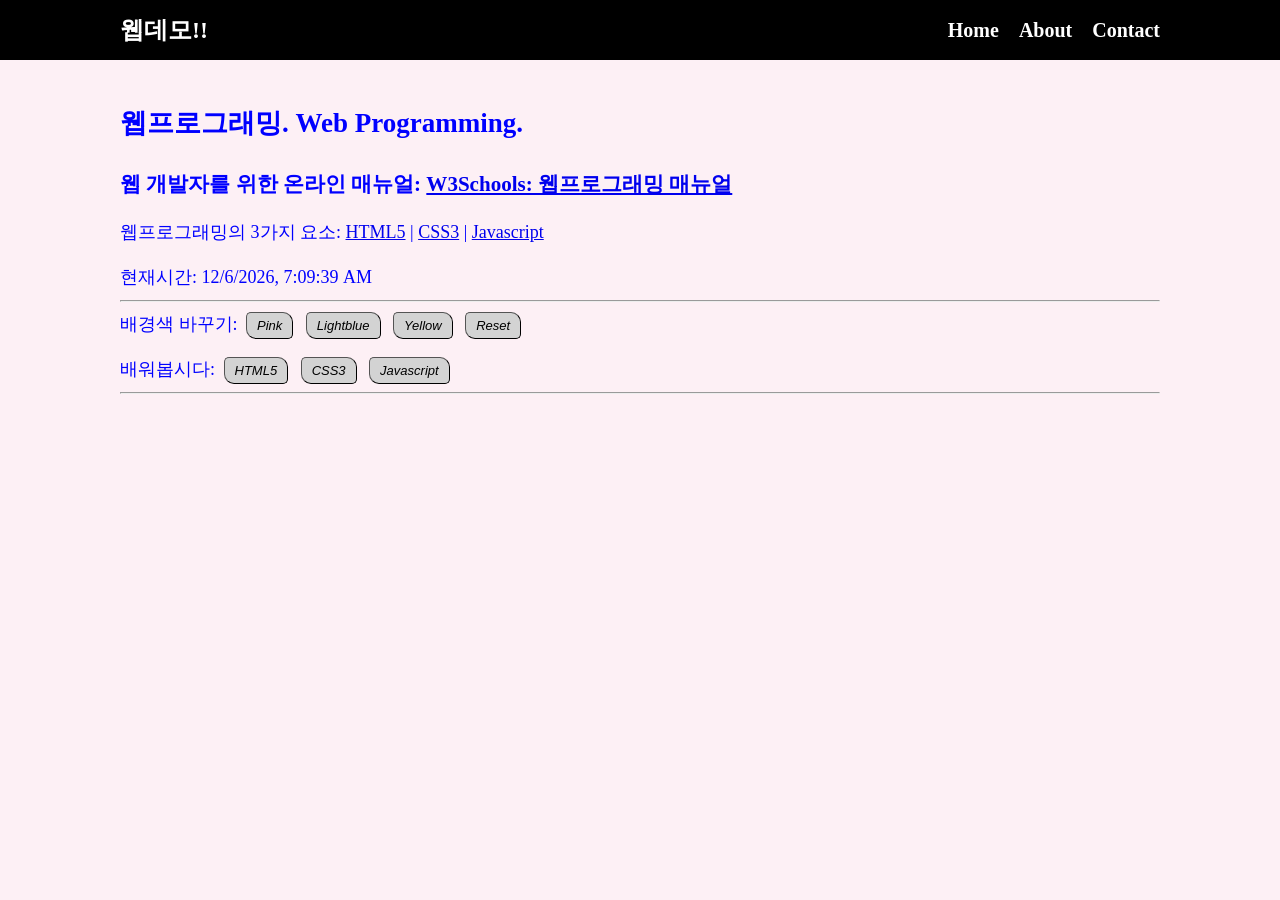
==== index.html @ 45bba3b9 "v1.0" ====
<!doctype html>
<html lang="en">
  <head>
    <meta charset="UTF-8" />
    <meta http-equiv="X-UA-Compatible" content="IE=edge" />
    <meta name="viewport" content="width=device-width, initial-scale=1.0" />
    <title>웹프로그래밍 데모</title>
    <link rel="stylesheet" href="style.css" />
  </head>
  <body>
    <nav class="navbar">
      <div class="container">
        <div class="logo">웹데모!!</div>
        <ul class="nav">
          <li>
            <a href="/">Home</a>
          </li>
          <li>
            <a href="/about.html">About</a>
          </li>
          <li>
            <a href="/contact.html">Contact</a>
          </li>
        </ul>
      </div>
    </nav>

    <!--메인 섹션-->
    <section class="main">
      <div class="container">
        <h1>웹프로그래밍. Web Programming.</h1>

        <h3>
          웹 개발자를 위한 온라인 매뉴얼:
          <a href="https://www.w3schools.com/"
            >W3Schools: 웹프로그래밍 매뉴얼</a
          >
        </h3>

        <p>
          웹프로그래밍의 3가지 요소:
          <a href="https://www.w3schools.com/html/default.asp">HTML5</a> |
          <a href="https://www.w3schools.com/css/default.asp">CSS3</a> |
          <a href="https://www.w3schools.com/js/default.asp">Javascript</a>
        </p>

        <p>현재시간: <span id="time"></span></p>
        <hr />
        <p>
          배경색 바꾸기:
          <button onclick="pink()">Pink</button>
          <button onclick="lightblue()">Lightblue</button>
          <button onclick="yellow()">Yellow</button>
          <button onclick="reset()">Reset</button>
        </p>
        <p>
          배워봅시다:
          <button onmouseover="showhtml()" onmouseout="hide()">HTML5</button>
          <button onmouseover="showcss()" onmouseout="hide()">CSS3</button>
          <button onmouseover="showjavascript()" onmouseout="hide()">
            Javascript
          </button>
        </p>
        <hr />
        <br />
        <div>
          <img id="fig" height="200px" />
          <p id="desc"></p>
        </div>
      </div>
    </section>

    <script src="main.js"></script>
  </body>
</html>
---- style.css ----
* {
  box-sizing: border-box;
  /* 위아래로 떠있는 부분 붙이기 */
  padding: 0;
  margin: 0;
}

body {
  color: #333;
  background-color: rgb(253, 240, 245);
  font-size: 18px;
  line-height: 1.5;
}

ul {
  list-style-type: none;
}

/* class를 지정할 때에는 앞에 . 붙이기 */
.container {
  max-width: 1100px;
  margin: 0 auto;
  /* 위아래는 0, 좌우로 30픽셀 띄우기 */
  padding: 30px 30px;
}

.main {
  color: blue;
  /* 글간격 */
  line-height: 2.5;
}

.navbar {
  background-color: black;
  color: white;
  height: 60px;
}

/* navbar 안에 있는 container, section안의 container와 구분 */
.navbar .container {
  display: flex;
  /* 가로로 정렬 */
  flex-direction: row;
  /* 좌우 끝으로 정렬 */
  justify-content: space-between;
  /* 위아래로 가운데정렬 */
  align-items: center;
  height: 100%;
}

.navbar ul {
  display: flex;
  /* 세로로 정렬은 :  ; */
  flex-direction: row;
}

.navbar ul li {
  margin-left: 20px;
}

.navbar a {
  color: white;
  text-decoration: none;
  font-size: 20px;
  font-weight: bold;
}

/* 마우스가 올라갔을 때 */
.navbar a:hover {
  border-bottom: 2px #aaa solid;
  color: #aaa;
}

.navbar .logo {
  font-size: x-large;
  font-weight: bolder;
}

button {
  padding: 5px 10px;
  /* 숫자를 하나만 쓰면 4방향 다 그 값으로, 4개쓰면 시계방향으로 패딩픽셀 설정 */
  margin: 4px;
  font-size: small;
  font-style: italic;
  background-color: lightgray;
  border-width: 1px;
  border-radius: 5px 10px;
}

button:hover {
  color: red;
  background-color: aquamarine;
}

.profile {
  display: flex;
  flex-direction: row;
  justify-content: space-around;
}
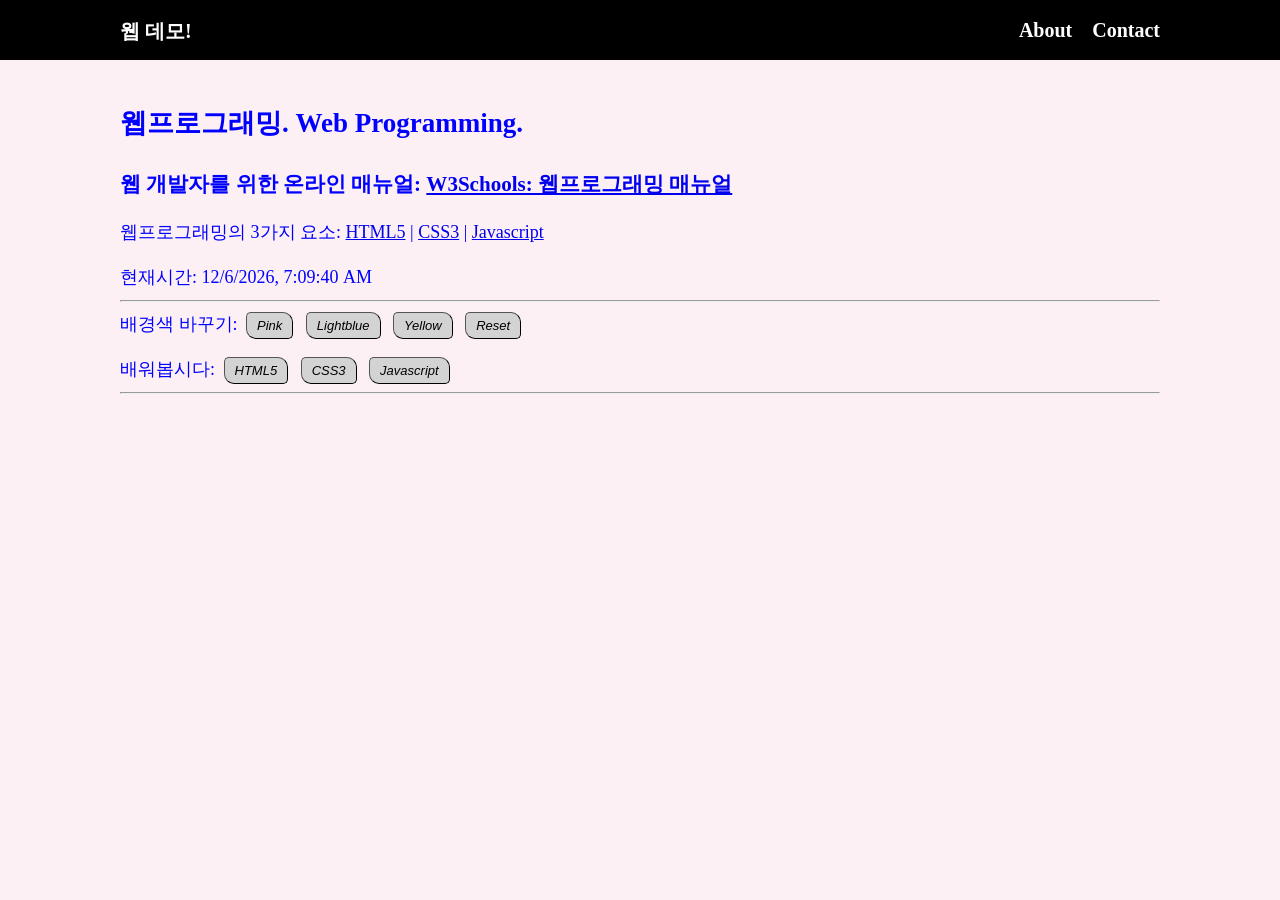
==== commit c8c55259: "feat: nav에서 Home 제거 후 웹 데모!로 통합 및 유저 이미지 가나디로 변경" ====
--- a/index.html
+++ b/index.html
@@ -10,11 +10,8 @@
   <body>
     <nav class="navbar">
       <div class="container">
-        <div class="logo">웹데모!!</div>
+        <div class="logo"><a href="/">웹 데모!</a></div>
         <ul class="nav">
-          <li>
-            <a href="/">Home</a>
-          </li>
           <li>
             <a href="/about.html">About</a>
           </li>
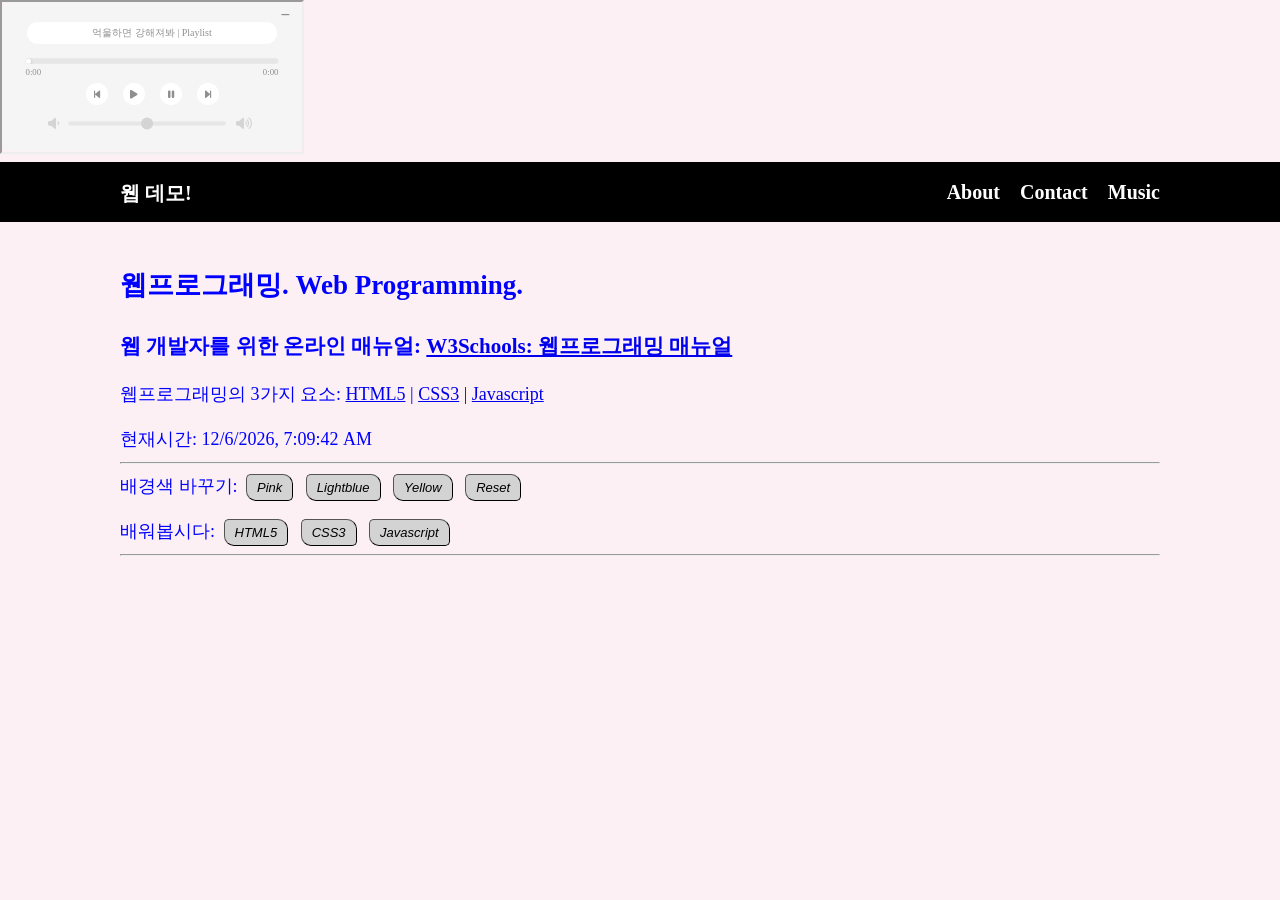
==== commit 4d3dd943: "feat: 뮤직 플레이어 기능 추가 및 고양이 이미지 추가" ====
--- a/index.html
+++ b/index.html
@@ -7,6 +7,37 @@
     <title>웹프로그래밍 데모</title>
     <link rel="stylesheet" href="style.css" />
   </head>
+
+  <!-- BGM 플레이어 : https://mmu-u.tistory.com/3 -->
+  <iframe src="\player\bgm.html" class="mm-bgm" allow="autoplay" allowfullscreen></iframe>
+  
+  <script>
+    window.addEventListener('message', function(event) {
+    // 필요시 수정
+    if (event.origin !== 'https://tistory1.daumcdn.net') return;
+    
+    // 요소 가져오기
+    const bgmonElement = document.querySelector('.mm-bgm');
+    if (!bgmonElement) return;
+    
+    // 메시지 처리
+    if (event.data.action === 'expand') {
+        //bgmonElement.style.transition = 'height 0.3s ease';
+        //bgmonElement.style.transition = 'width 0.3s ease';
+        bgmonElement.style.width = '224px';
+        bgmonElement.style.height = '152px';
+        
+    } 
+    else if (event.data.action === 'minimize') {
+        //bgmonElement.style.transition = 'height 0.3s ease';
+        //bgmonElement.style.transition = 'width 0.3s ease';
+        bgmonElement.style.width = '25px';
+        bgmonElement.style.height = '25px';
+    }
+});
+  </script>
+<!-- BGM 플레이어 끝-->
+
   <body>
     <nav class="navbar">
       <div class="container">
@@ -17,6 +48,9 @@
           </li>
           <li>
             <a href="/contact.html">Contact</a>
+          </li>
+          <li>
+            <a href="/music.html">Music</a>
           </li>
         </ul>
       </div>
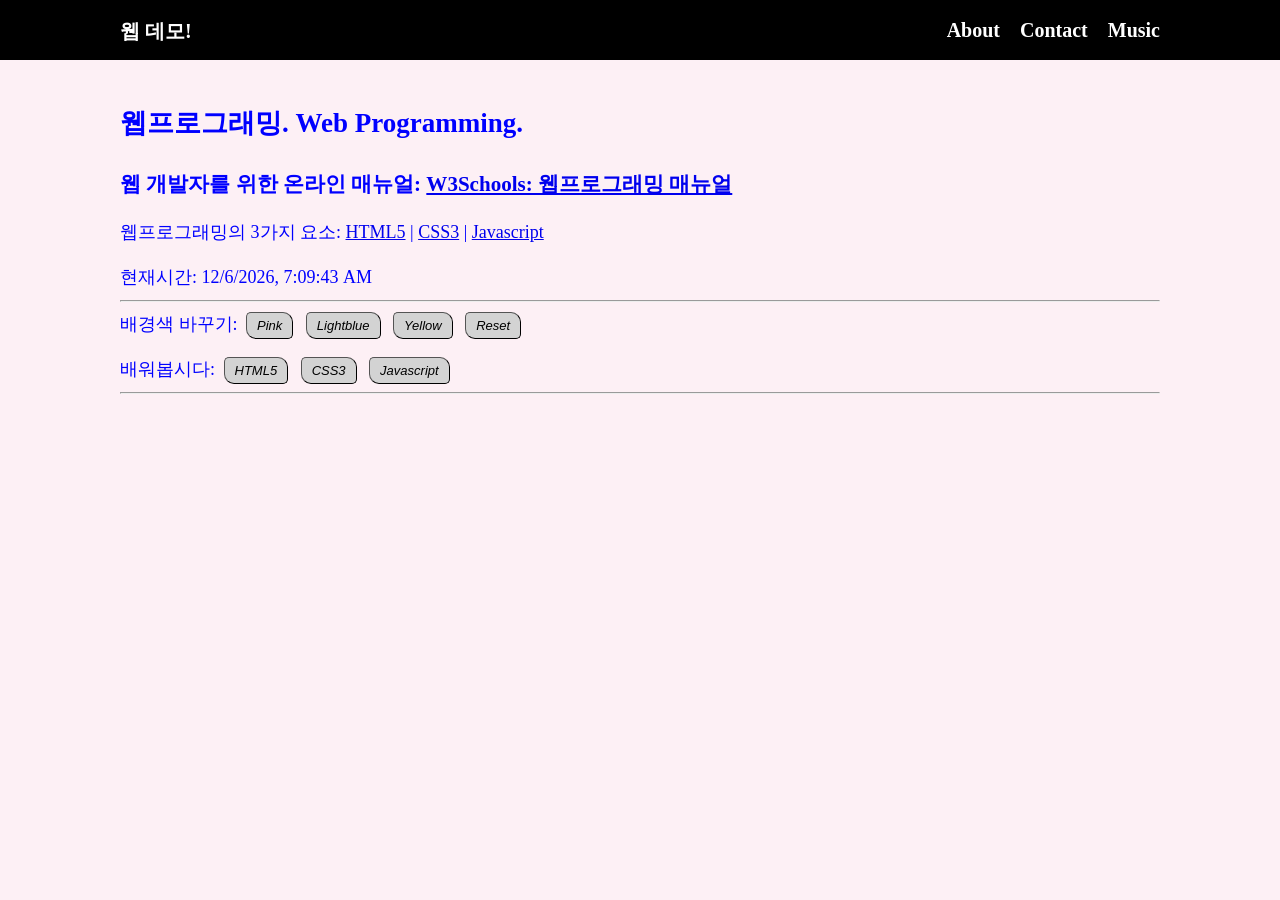
==== commit 108c4715: "feat: 뮤직 플레이어 위치 변경" ====
--- a/index.html
+++ b/index.html
@@ -7,36 +7,6 @@
     <title>웹프로그래밍 데모</title>
     <link rel="stylesheet" href="style.css" />
   </head>
-
-  <!-- BGM 플레이어 : https://mmu-u.tistory.com/3 -->
-  <iframe src="\player\bgm.html" class="mm-bgm" allow="autoplay" allowfullscreen></iframe>
-  
-  <script>
-    window.addEventListener('message', function(event) {
-    // 필요시 수정
-    if (event.origin !== 'https://tistory1.daumcdn.net') return;
-    
-    // 요소 가져오기
-    const bgmonElement = document.querySelector('.mm-bgm');
-    if (!bgmonElement) return;
-    
-    // 메시지 처리
-    if (event.data.action === 'expand') {
-        //bgmonElement.style.transition = 'height 0.3s ease';
-        //bgmonElement.style.transition = 'width 0.3s ease';
-        bgmonElement.style.width = '224px';
-        bgmonElement.style.height = '152px';
-        
-    } 
-    else if (event.data.action === 'minimize') {
-        //bgmonElement.style.transition = 'height 0.3s ease';
-        //bgmonElement.style.transition = 'width 0.3s ease';
-        bgmonElement.style.width = '25px';
-        bgmonElement.style.height = '25px';
-    }
-});
-  </script>
-<!-- BGM 플레이어 끝-->
 
   <body>
     <nav class="navbar">
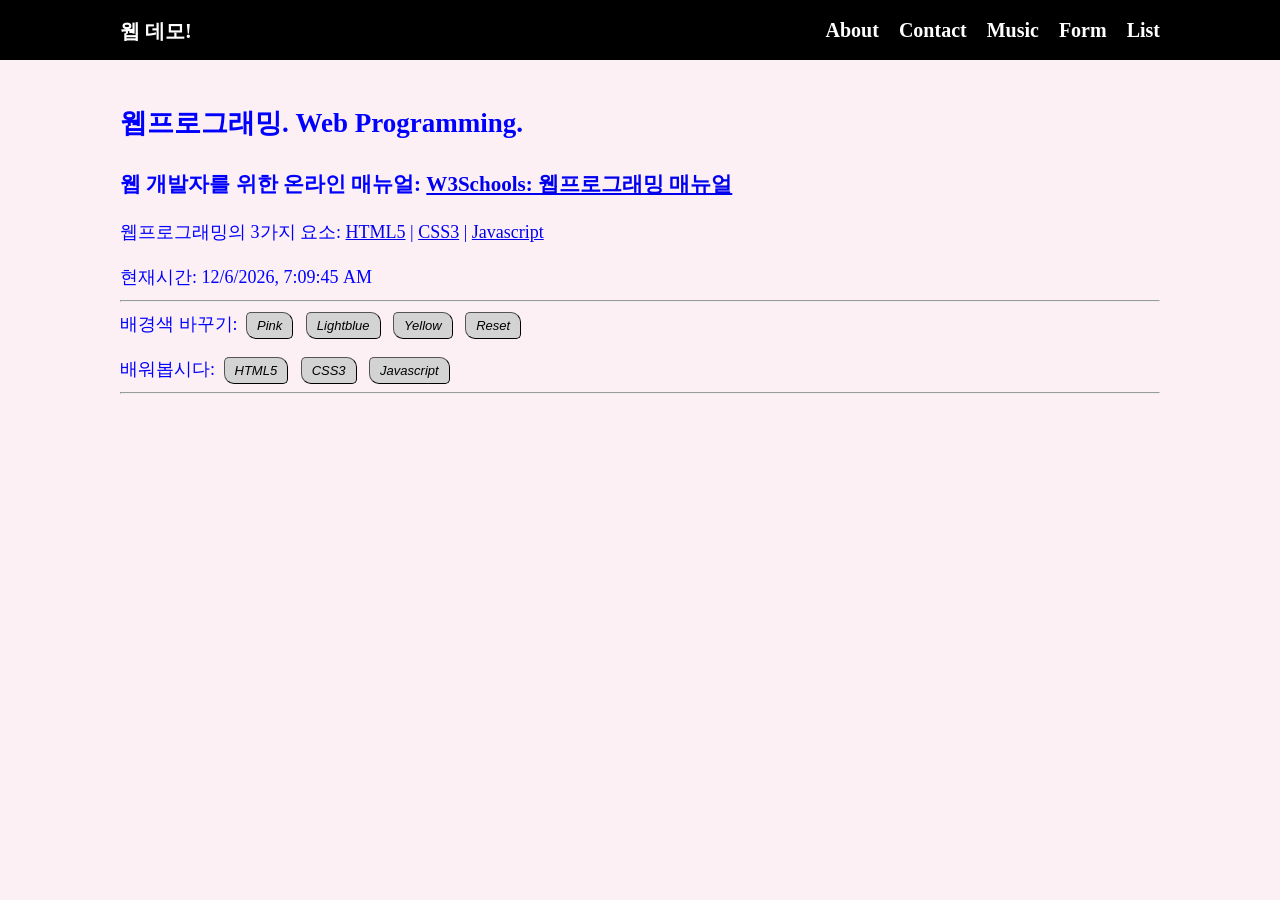
==== commit 59d0aca9: "Feat: 깃헙링크 추가, 오디오 추가 새로운 내비게이션 페이지 생성" ====
--- a/index.html
+++ b/index.html
@@ -22,6 +22,10 @@
           <li>
             <a href="/music.html">Music</a>
           </li>
+          <li>
+            <a href="/form.html">Form</a>
+          </li>
+          <li><a href="/list.html">List</a></li>
         </ul>
       </div>
     </nav>
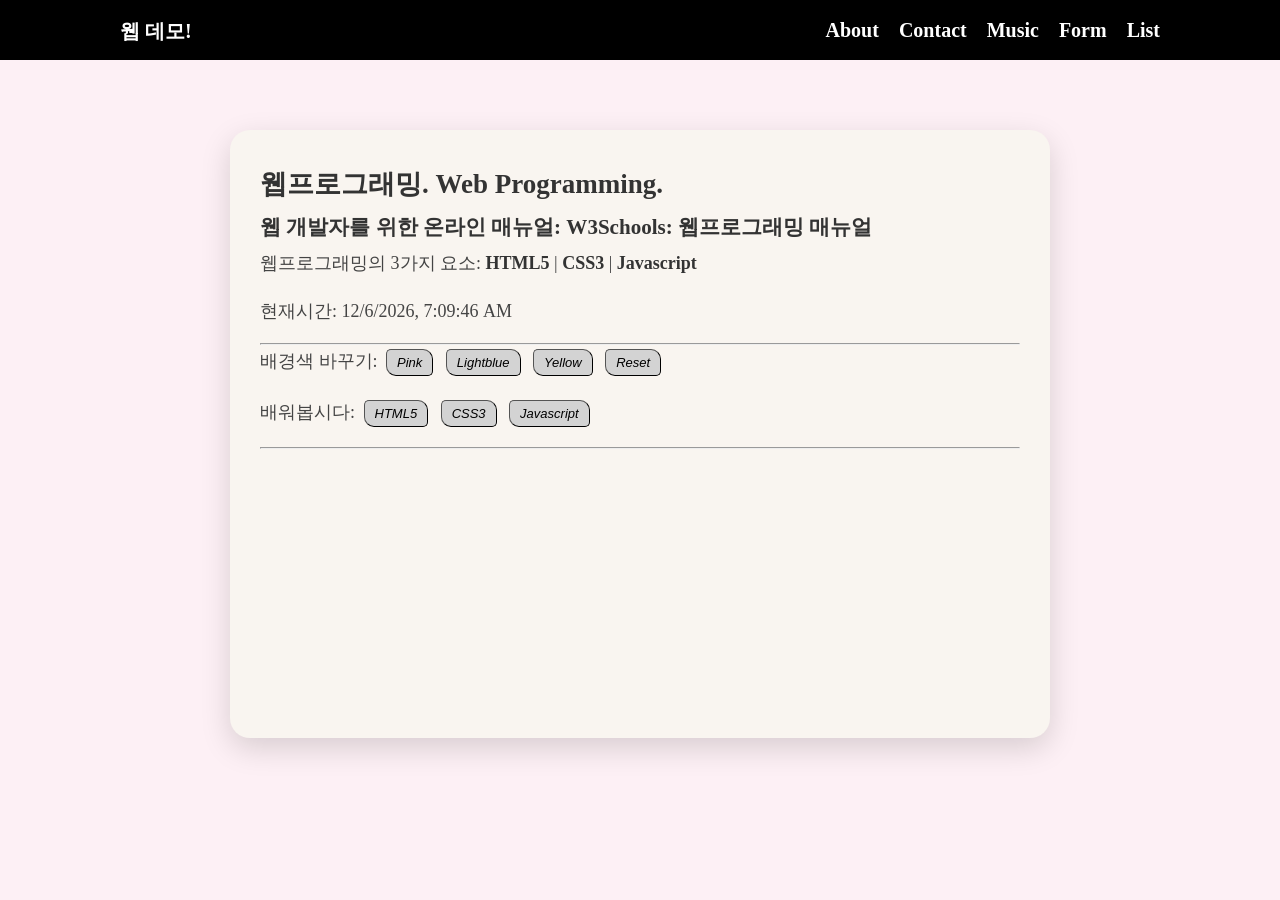
==== commit 54b6c177: "chore: about에 dog,hamster 추가, 전체적인 css 디자인 통일" ====
--- a/index.html
+++ b/index.html
@@ -33,44 +33,46 @@
     <!--메인 섹션-->
     <section class="main">
       <div class="container">
-        <h1>웹프로그래밍. Web Programming.</h1>
+        <div class="content-wrapper">
+          <h1>웹프로그래밍. Web Programming.</h1>
 
-        <h3>
-          웹 개발자를 위한 온라인 매뉴얼:
-          <a href="https://www.w3schools.com/"
-            >W3Schools: 웹프로그래밍 매뉴얼</a
-          >
-        </h3>
+          <h3>
+            웹 개발자를 위한 온라인 매뉴얼:
+            <a href="https://www.w3schools.com/"
+              >W3Schools: 웹프로그래밍 매뉴얼</a
+            >
+          </h3>
 
-        <p>
-          웹프로그래밍의 3가지 요소:
-          <a href="https://www.w3schools.com/html/default.asp">HTML5</a> |
-          <a href="https://www.w3schools.com/css/default.asp">CSS3</a> |
-          <a href="https://www.w3schools.com/js/default.asp">Javascript</a>
-        </p>
+          <p>
+            웹프로그래밍의 3가지 요소:
+            <a href="https://www.w3schools.com/html/default.asp">HTML5</a> |
+            <a href="https://www.w3schools.com/css/default.asp">CSS3</a> |
+            <a href="https://www.w3schools.com/js/default.asp">Javascript</a>
+          </p>
 
-        <p>현재시간: <span id="time"></span></p>
-        <hr />
-        <p>
-          배경색 바꾸기:
-          <button onclick="pink()">Pink</button>
-          <button onclick="lightblue()">Lightblue</button>
-          <button onclick="yellow()">Yellow</button>
-          <button onclick="reset()">Reset</button>
-        </p>
-        <p>
-          배워봅시다:
-          <button onmouseover="showhtml()" onmouseout="hide()">HTML5</button>
-          <button onmouseover="showcss()" onmouseout="hide()">CSS3</button>
-          <button onmouseover="showjavascript()" onmouseout="hide()">
-            Javascript
-          </button>
-        </p>
-        <hr />
-        <br />
-        <div>
-          <img id="fig" height="200px" />
-          <p id="desc"></p>
+          <p>현재시간: <span id="time"></span></p>
+          <hr />
+          <p>
+            배경색 바꾸기:
+            <button onclick="pink()">Pink</button>
+            <button onclick="lightblue()">Lightblue</button>
+            <button onclick="yellow()">Yellow</button>
+            <button onclick="reset()">Reset</button>
+          </p>
+          <p>
+            배워봅시다:
+            <button onmouseover="showhtml()" onmouseout="hide()">HTML5</button>
+            <button onmouseover="showcss()" onmouseout="hide()">CSS3</button>
+            <button onmouseover="showjavascript()" onmouseout="hide()">
+              Javascript
+            </button>
+          </p>
+          <hr />
+          <br />
+          <div>
+            <img id="fig" height="200px" />
+            <p id="desc"></p>
+          </div>
         </div>
       </div>
     </section>
--- a/style.css
+++ b/style.css
@@ -22,12 +22,6 @@
   margin: 0 auto;
   /* 위아래는 0, 좌우로 30픽셀 띄우기 */
   padding: 30px 30px;
-}
-
-.main {
-  color: blue;
-  /* 글간격 */
-  line-height: 2.5;
 }
 
 .navbar {
@@ -94,6 +88,188 @@
 
 .profile {
   display: flex;
-  flex-direction: row;
-  justify-content: space-around;
-}
+  flex-direction: column;
+  gap: 18px;
+  align-items: flex-start;
+}
+
+.profile img {
+  border-radius: 16px;
+  max-width: 100%;
+  height: auto;
+}
+
+.main {
+  min-height: 80vh; /* 화면 높이 기준 */
+  display: flex;
+  justify-content: center; /* 가로 중앙 */
+  align-items: center; /* 세로 중앙 */
+  color: #333;
+  line-height: 1.8;
+  padding: 40px 0;
+}
+
+.content-wrapper {
+  width: 820px;
+  margin: 0 auto;
+  padding: 30px;
+  border-radius: 20px;
+  background-color: #f9f5f0;
+  box-shadow: 0 10px 30px rgba(0, 0, 0, 0.15);
+}
+
+.content-wrapper h1,
+.content-wrapper h2,
+.content-wrapper h3 {
+  color: #333;
+}
+
+.content-wrapper p {
+  color: #444;
+  margin-bottom: 16px;
+}
+
+.content-wrapper a {
+  color: #333;
+  text-decoration: none;
+  font-weight: bold;
+}
+
+.content-wrapper a:hover {
+  color: #555;
+}
+
+.content-wrapper audio {
+  width: 100%;
+  max-width: 700px;
+  border-radius: 12px;
+  background: #f1f1f1;
+  padding: 10px;
+  box-shadow: 0 4px 12px rgba(0, 0, 0, 0.15);
+}
+
+.table-wrapper {
+  width: 820px;
+  margin: 30px auto;
+
+  border-radius: 20px;
+  overflow: hidden; /* 둥글게 잘림 */
+  box-shadow: 0 10px 30px rgba(0, 0, 0, 0.15);
+}
+
+table {
+  border-collapse: collapse;
+  width: 100%;
+  margin: 30px auto;
+  text-align: center;
+}
+
+td,
+th {
+  vertical-align: middle;
+  border: 1px solid #ddd;
+  height: 60px;
+}
+th:hover {
+  filter: brightness(0.95);
+}
+
+/* 과목별 색상 */
+.ds {
+  background-color: #f3e5ab; /* 연노랑 */
+}
+
+.server {
+  background-color: #cfe8e0; /* 연청록 */
+}
+
+.web {
+  background-color: #cfd8e6; /* 연파랑 */
+}
+
+.oop {
+  background-color: #e8d8c3; /* 베이지 */
+}
+
+.eng {
+  background-color: #f3d6d6; /* 연핑크 */
+}
+
+/* Form Styles */
+.form-wrapper {
+  width: 500px;
+  margin: 30px auto;
+  padding: 30px;
+  border-radius: 20px;
+  background-color: #f9f5f0;
+  box-shadow: 0 10px 30px rgba(0, 0, 0, 0.15);
+}
+
+.form-wrapper h2 {
+  margin-bottom: 30px;
+  text-align: center;
+  color: #333;
+}
+
+.form-group {
+  margin-bottom: 20px;
+  display: flex;
+  flex-direction: column;
+}
+
+.form-group label {
+  margin-bottom: 8px;
+  font-weight: bold;
+  color: #333;
+}
+
+.form-group input[type='text'],
+.form-group input[type='date'],
+.form-group select {
+  padding: 10px;
+  border: 1px solid #ddd;
+  border-radius: 8px;
+  font-size: 16px;
+}
+
+.form-group input[type='text']:focus,
+.form-group input[type='date']:focus,
+.form-group select:focus {
+  outline: none;
+  border-color: #333;
+  box-shadow: 0 0 5px rgba(0, 0, 0, 0.1);
+}
+
+.radio-group {
+  display: flex;
+  gap: 20px;
+}
+
+.radio-group input[type='radio'] {
+  margin-right: 5px;
+}
+
+.form-wrapper button {
+  width: 100%;
+  margin-top: 20px;
+  padding: 12px;
+  background-color: #cfd8e6;
+  border: 1px solid #999;
+  border-radius: 8px;
+  font-size: 16px;
+  font-weight: bold;
+  cursor: pointer;
+}
+
+.form-wrapper button:hover {
+  background-color: #b8c5d6;
+  box-shadow: 0 5px 15px rgba(0, 0, 0, 0.1);
+}
+
+.network {
+  background-color: #dce8b5; /* 연연두 */
+}
+
+.future {
+  background-color: #e6dede; /* 회색 */
+}
